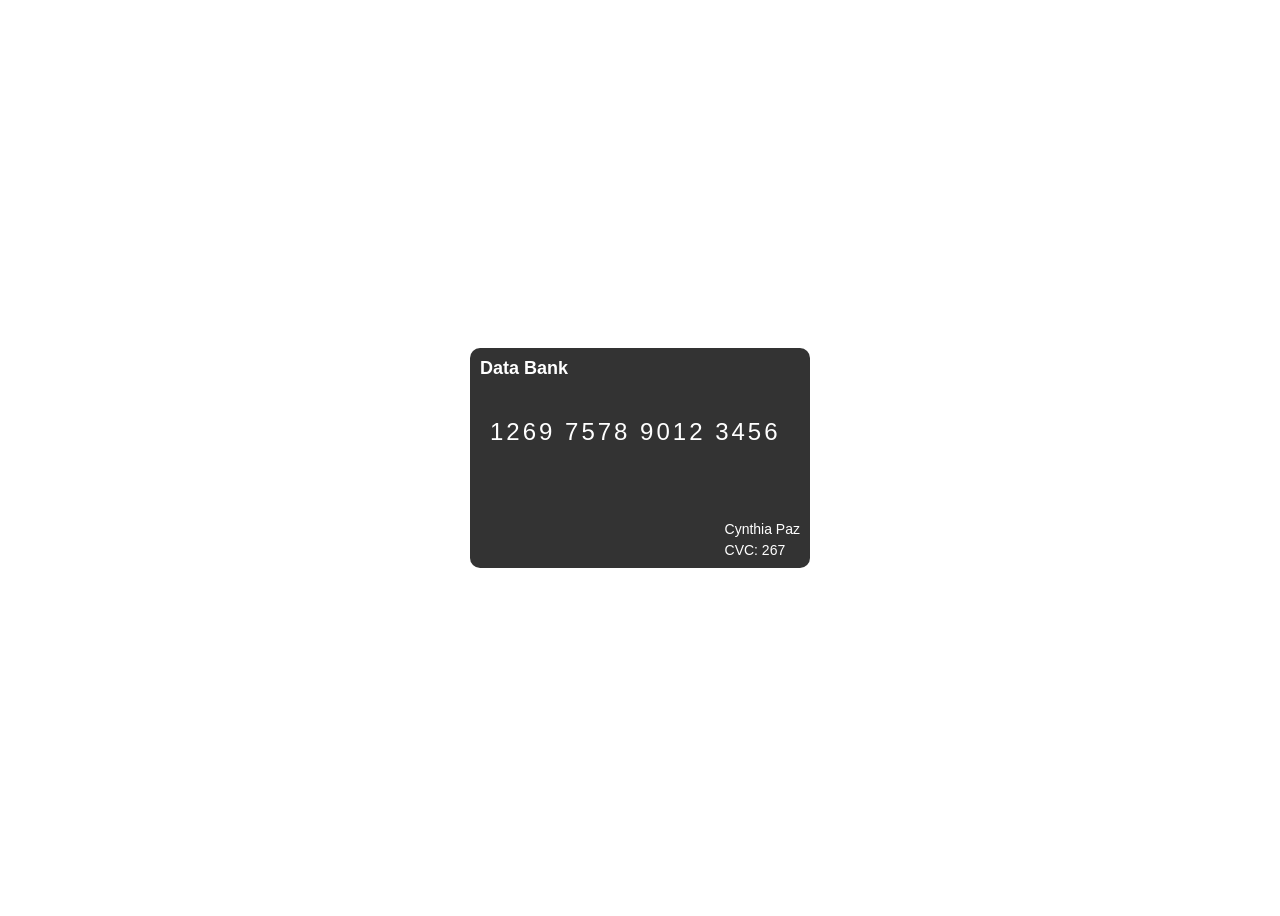
==== app_dat_banco/templates/pages/cartao.html @ 56ff472a "primeiro commit" ====
<!DOCTYPE html>
<html>
<head>
  <title>Cartão Virtual</title>
  <link rel="stylesheet" href="style/geral.css">
  <link rel="stylesheet" href="../style/cartao.css">
  
</head>
<body>
  <div class="card">
    <div class="bank-name">Data Bank</div>
    <div class="card-number">1269 7578 9012 3456</div>
    <div class="card-details">
      <div class="card-name">Cynthia Paz</div>
      <div class="cvc">CVC: 267</div>
    </div>
  </div>
</body>
</html>
---- app_dat_banco/templates/style/cartao.css ----
body {
    display: flex;
    justify-content: center;
    align-items: center;
    flex-direction: column;
    height: 100vh;
  }
  
  .card {
    width: 300px;
    height: 180px;
    background-color: #333;
    color: #fff;
    padding: 20px;
    border-radius: 10px;
    font-family: Arial, sans-serif;
    position: relative;
  }
  
  .card .bank-name {
    position: absolute;
    top: 10px;
    left: 10px;
    font-size: 18px;
    font-weight: bold;
  }
  
  .card .card-number {
    font-size: 24px;
    letter-spacing: 3px;
    margin-bottom: auto;
    margin-top: 50px;
  }
  
  .card .card-details {
    font-size: 14px;
    position: absolute;
    bottom: 10px;
    right: 10px;
  }
  
  .card .card-details .card-name {
    margin-bottom: 5px;
  }
  
  .options {
    margin-top: 30px;
    display: flex;
    justify-content: center;
  }
  
  .option {
    margin: 0 10px;
  }
  
  .button {
    padding: 10px 20px;
    background-color: #333;
    color: #fff;
    border: none;
    cursor: pointer;
  }
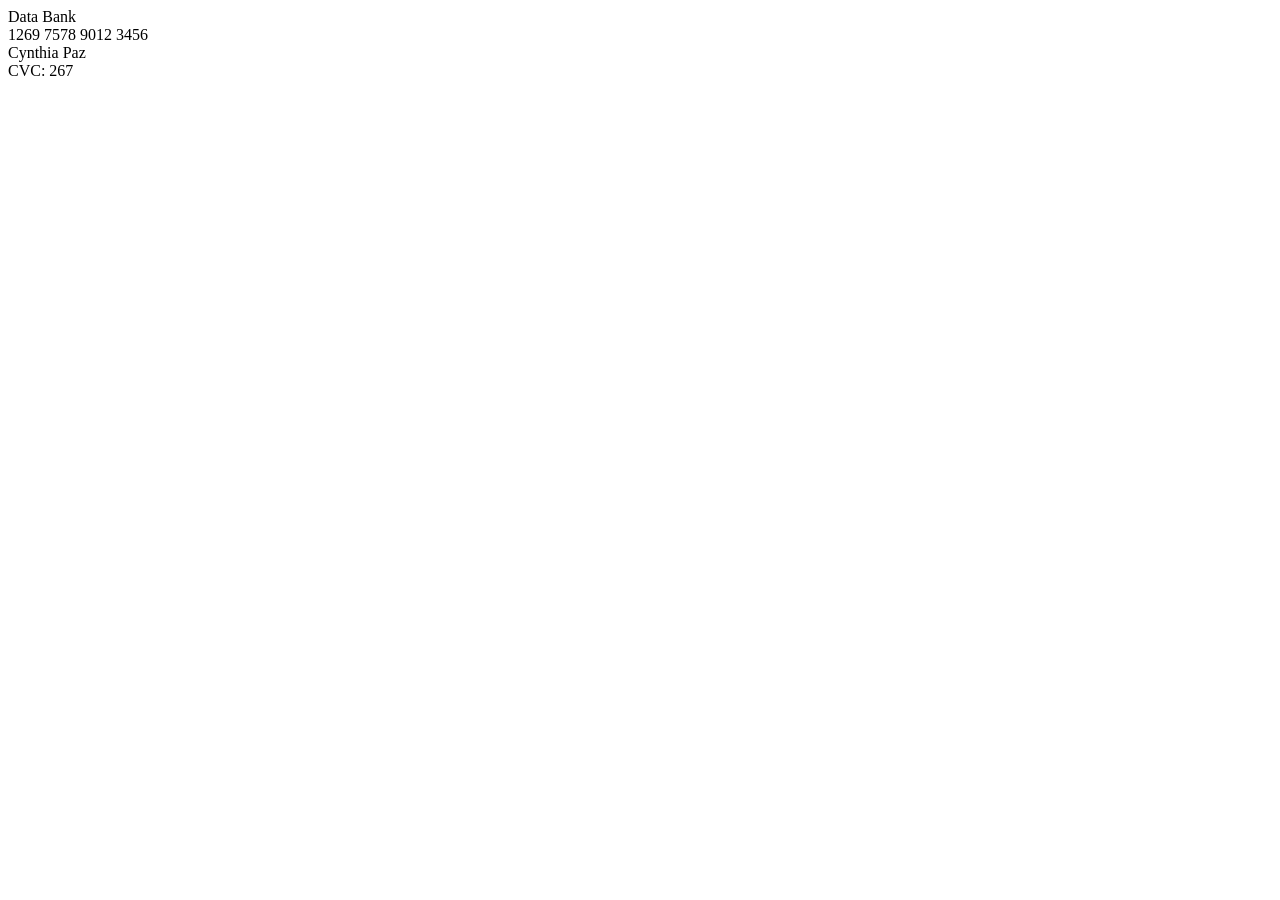
==== commit 3c10e0d1: "01/06/2023" ====
--- a/app_dat_banco/templates/pages/cartao.html
+++ b/app_dat_banco/templates/pages/cartao.html
@@ -3,7 +3,7 @@
 <head>
   <title>Cartão Virtual</title>
   <link rel="stylesheet" href="style/geral.css">
-  <link rel="stylesheet" href="../style/cartao.css">
+  <link rel="stylesheet" href="https://brayanlolv.github.io/prototipo/style/cartao.css">
   
 </head>
 <body>
